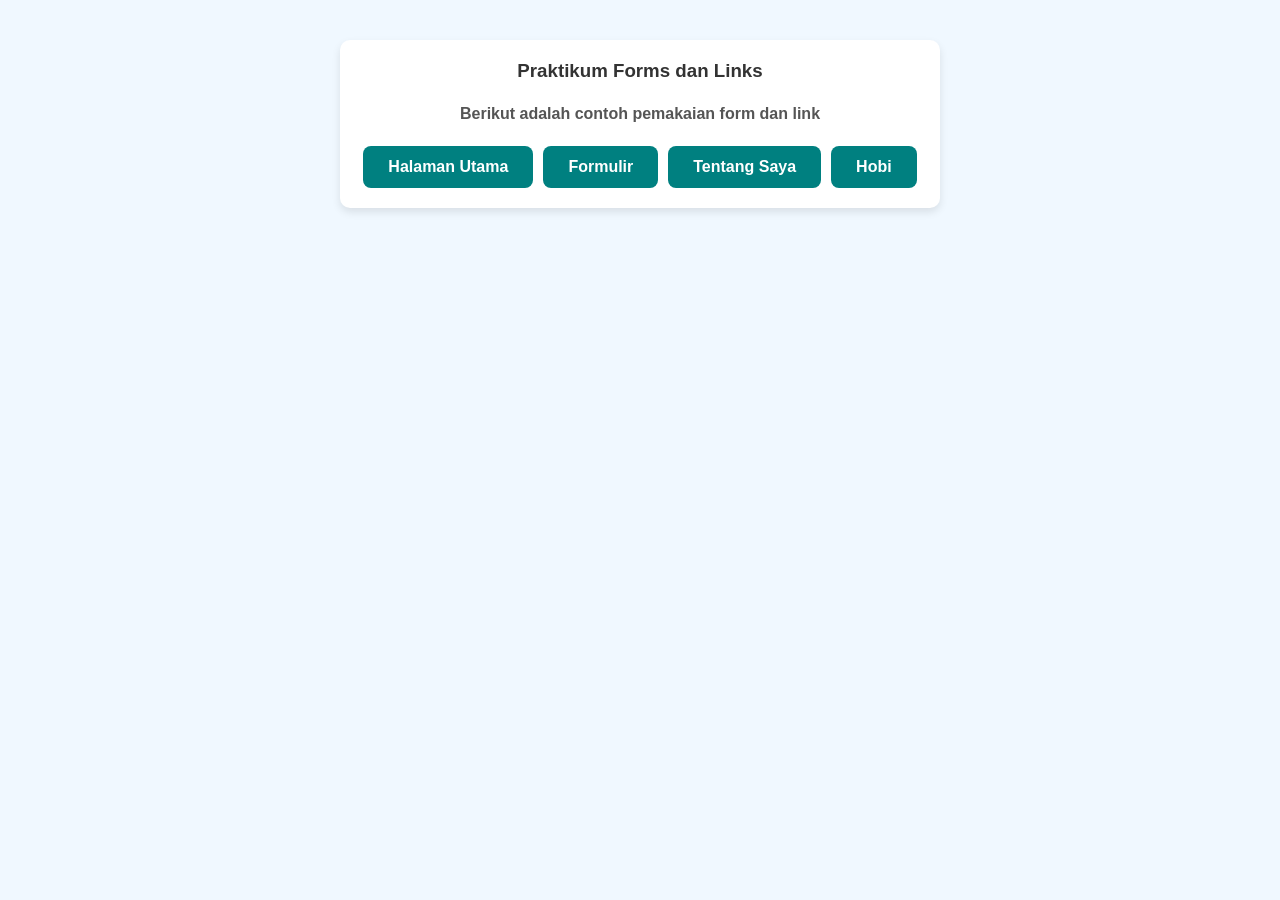
==== index.html @ 825d2eb3 "first commit" ====
<!DOCTYPE html>
<html lang="en">
<head>
    <meta charset="UTF-8">
    <meta name="viewport" content="width=device-width, initial-scale=1.0">
    <title>Halaman Utama</title>
    <link rel="stylesheet" href="style.css">
</head>
<body>
    <section class="container">
        <div class="box">
            <h3>Praktikum Forms dan Links</h3>
            <p><strong>Berikut adalah contoh pemakaian form dan link</strong></p>
            <div class="btn-group">
                <a href="index.html" class="button">Halaman Utama</a>
                <a href="form.html" class="button">Formulir</a>
                <a href="about_me.html" class="button">Tentang Saya</a>
                <a href="hobi.html" class="button">Hobi</a>
            </div>
        </div>
    </section>
</body>
</html>
---- style.css ----
/* Reset dasar */
* {
    margin: 0;
    padding: 0;
    box-sizing: border-box;
}

body {
    font-family: Arial, sans-serif;
    background-color: #f0f8ff;
    padding: 20px;
    text-align: center;
}

.container {
    margin-top: 20px;
}

.box {
    width: 100%;
    max-width: 600px;
    margin: auto;
    padding: 20px;
    border-radius: 10px;
    background-color: #fff;
    box-shadow: 0 4px 8px rgba(0, 0, 0, 0.1);
}

h3 {
    color: #333;
    margin-bottom: 20px;
}

p {
    font-size: 16px;
    color: #555;
    margin-bottom: 20px;
    line-height: 1.5;
}

.btn-group {
    display: flex;
    justify-content: center;
    gap: 10px;
}

.button {
    background-color: teal;
    color: white;
    text-decoration: none;
    padding: 12px 25px;
    border-radius: 8px;
    font-weight: bold;
    transition: background-color 0.3s ease;
}

.button:hover {
    background-color: darkcyan;
}
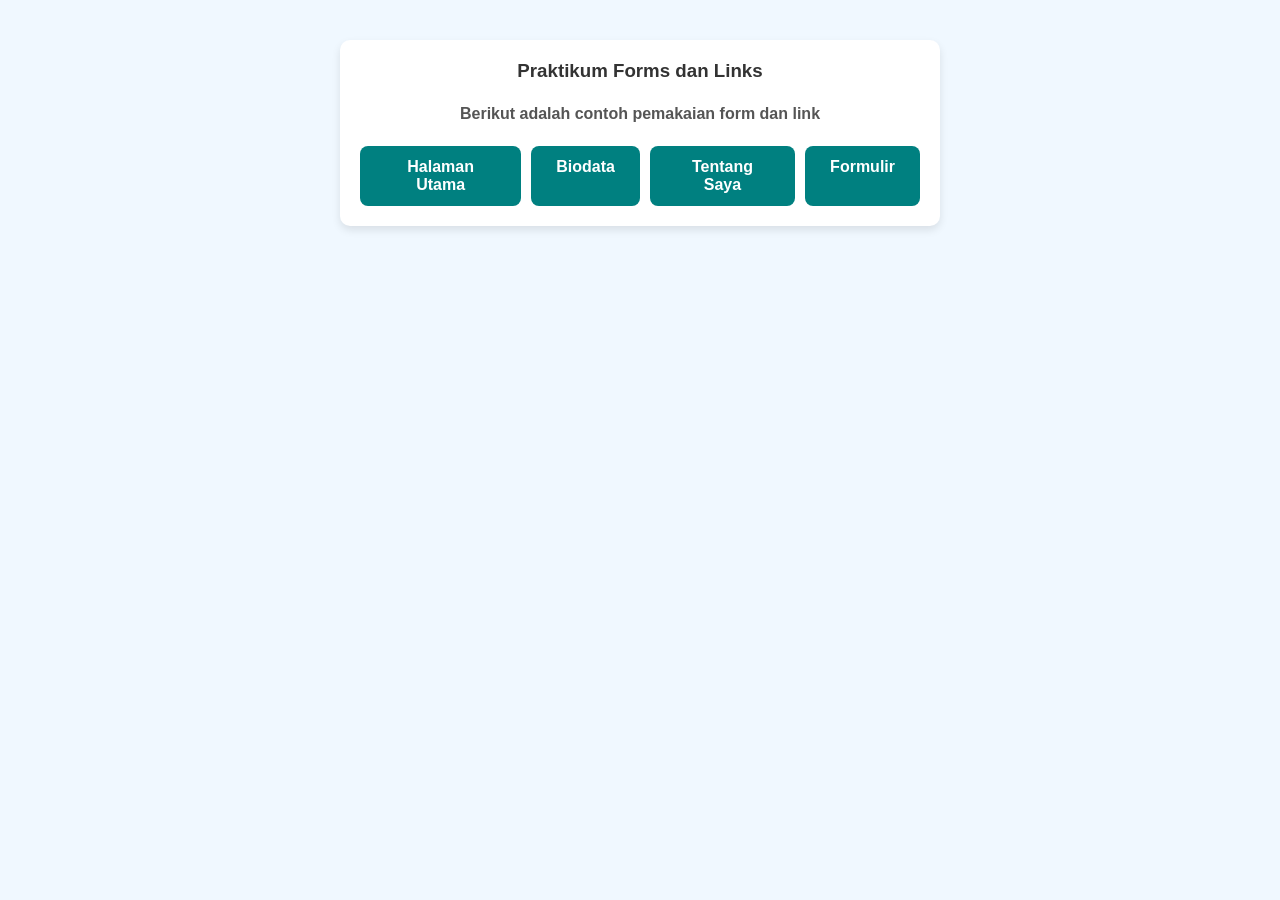
==== commit 284e3453: "membuat biodata.html" ====
--- a/index.html
+++ b/index.html
@@ -13,9 +13,9 @@
             <p><strong>Berikut adalah contoh pemakaian form dan link</strong></p>
             <div class="btn-group">
                 <a href="index.html" class="button">Halaman Utama</a>
+                <a href="biodata.html" class="button">Biodata</a>
+                <a href="about_me.html" class="button">Tentang Saya</a>
                 <a href="form.html" class="button">Formulir</a>
-                <a href="about_me.html" class="button">Tentang Saya</a>
-                <a href="hobi.html" class="button">Hobi</a>
             </div>
         </div>
     </section>
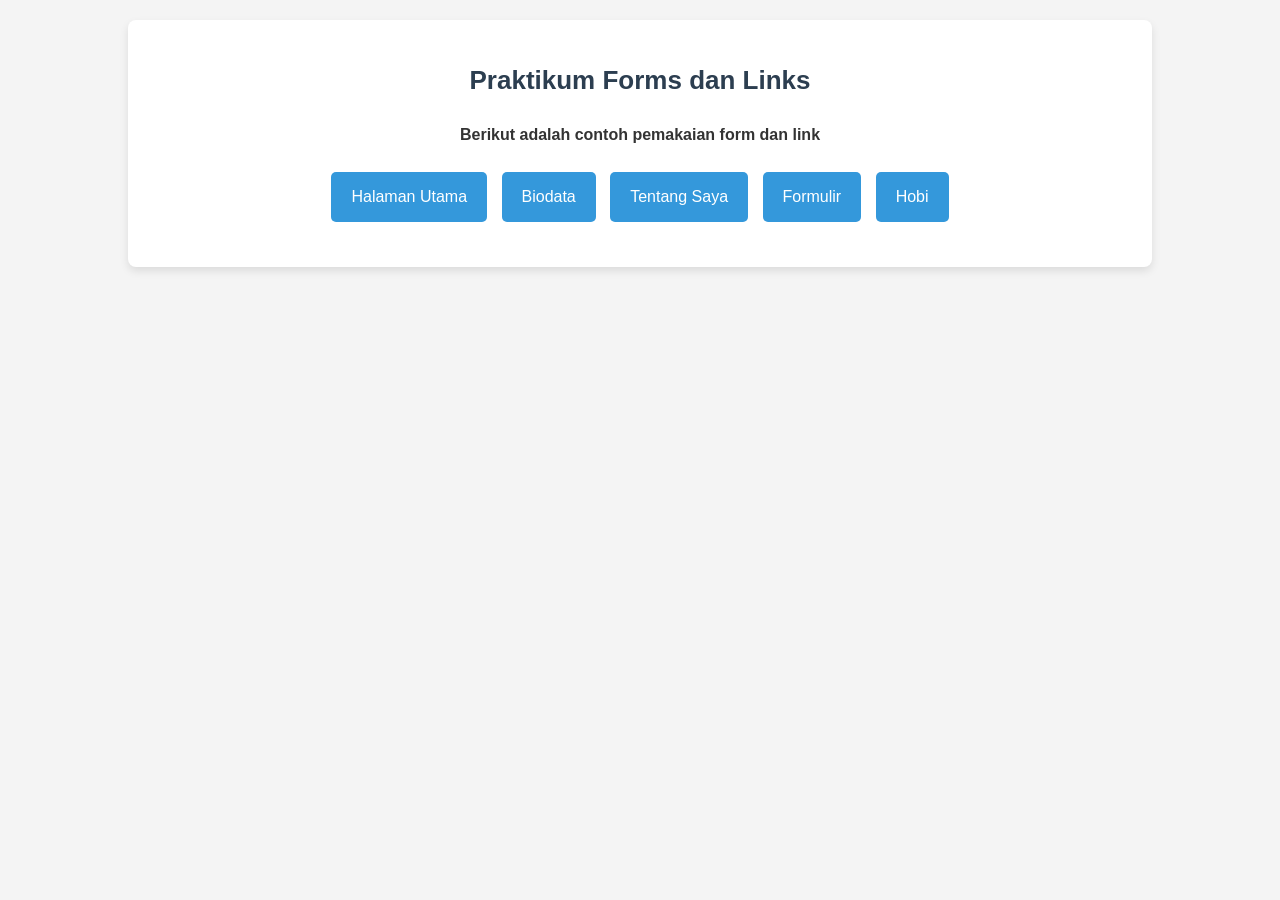
==== commit 2fd4cf55: "menambah hobi" ====
--- a/index.html
+++ b/index.html
@@ -16,6 +16,8 @@
                 <a href="biodata.html" class="button">Biodata</a>
                 <a href="about_me.html" class="button">Tentang Saya</a>
                 <a href="form.html" class="button">Formulir</a>
+                <a href="hobi.html" class="button">Hobi</a>
+
             </div>
         </div>
     </section>
--- a/style.css
+++ b/style.css
@@ -1,59 +1,166 @@
-/* Reset dasar */
+
 * {
     margin: 0;
     padding: 0;
     box-sizing: border-box;
 }
 
+
 body {
     font-family: Arial, sans-serif;
-    background-color: #f0f8ff;
-    padding: 20px;
-    text-align: center;
+    background-color: #f4f4f4;
+    color: #333;
+    line-height: 1.6;
 }
 
+
 .container {
+    width: 80%;
+    margin: 20px auto;
+    background-color: #fff;
+    padding: 20px;
+    border-radius: 8px;
+    box-shadow: 0 4px 8px rgba(0, 0, 0, 0.1);
+}
+
+
+.box {
+    text-align: center;
+    padding: 20px;
+}
+
+
+h3 {
+    color: #2c3e50;
+    font-size: 26px;
+    margin-bottom: 20px;
+}
+
+.btn-group {
     margin-top: 20px;
 }
 
-.box {
-    width: 100%;
-    max-width: 600px;
-    margin: auto;
-    padding: 20px;
-    border-radius: 10px;
-    background-color: #fff;
-    box-shadow: 0 4px 8px rgba(0, 0, 0, 0.1);
+.btn-group a {
+    background-color: #3498db;
+    color: white;
+    text-decoration: none;
+    padding: 12px 20px;
+    border-radius: 5px;
+    font-size: 16px;
+    margin: 5px;
+    display: inline-block;
+    transition: background-color 0.3s;
 }
 
-h3 {
-    color: #333;
-    margin-bottom: 20px;
+.btn-group a:hover {
+    background-color: #2980b9;
+}
+
+
+form {
+    margin-top: 20px;
+}
+
+fieldset {
+    border: 2px solid #3498db;
+    padding: 20px;
+    border-radius: 8px;
+}
+
+legend {
+    font-size: 18px;
+    font-weight: bold;
+    color: #2c3e50;
+}
+
+
+input[type="text"],
+input[type="email"],
+input[type="date"],
+textarea {
+    width: 100%;
+    padding: 10px;
+    margin-bottom: 10px;
+    border: 2px solid #ccc;
+    border-radius: 5px;
+    font-size: 16px;
+}
+
+input[type="radio"],
+input[type="checkbox"] {
+    margin-right: 5px;
+}
+
+
+input[type="submit"],
+input[type="reset"] {
+    background-color: #3498db;
+    color: white;
+    border: none;
+    padding: 10px 20px;
+    border-radius: 5px;
+    font-size: 16px;
+    margin-right: 10px;
+    cursor: pointer;
+}
+
+input[type="submit"]:hover,
+input[type="reset"]:hover {
+    background-color: #2980b9;
+}
+
+
+.button {
+    background-color: #3498db;
+    color: white;
+    text-decoration: none;
+    padding: 10px 20px;
+    border-radius: 5px;
+    font-size: 16px;
+    transition: background-color 0.3s;
+}
+
+.button:hover {
+    background-color: #2980b9;
+}
+
+
+ul {
+    list-style: none;
+    padding: 0;
+    text-align: left;
+    font-size: 18px;
+}
+
+ul li {
+    background-color: #ecf0f1;
+    padding: 10px;
+    margin-bottom: 10px;
+    border-radius: 5px;
+    box-shadow: 0 2px 4px rgba(0, 0, 0, 0.1);
 }
 
 p {
     font-size: 16px;
-    color: #555;
-    margin-bottom: 20px;
-    line-height: 1.5;
+    line-height: 1.6;
+    margin-bottom: 10px;
 }
 
-.btn-group {
-    display: flex;
-    justify-content: center;
-    gap: 10px;
+
+h2 {
+    color: #2c3e50;
+    font-size: 24px;
+    margin-bottom: 20px;
 }
 
-.button {
-    background-color: teal;
-    color: white;
-    text-decoration: none;
-    padding: 12px 25px;
-    border-radius: 8px;
-    font-weight: bold;
-    transition: background-color 0.3s ease;
+@media (max-width: 768px) {
+    .container {
+        width: 95%;
+        margin: 10px auto;
+    }
+
+    .btn-group a {
+        padding: 10px 15px;
+        font-size: 14px;
+    }
 }
-
-.button:hover {
-    background-color: darkcyan;
-}
